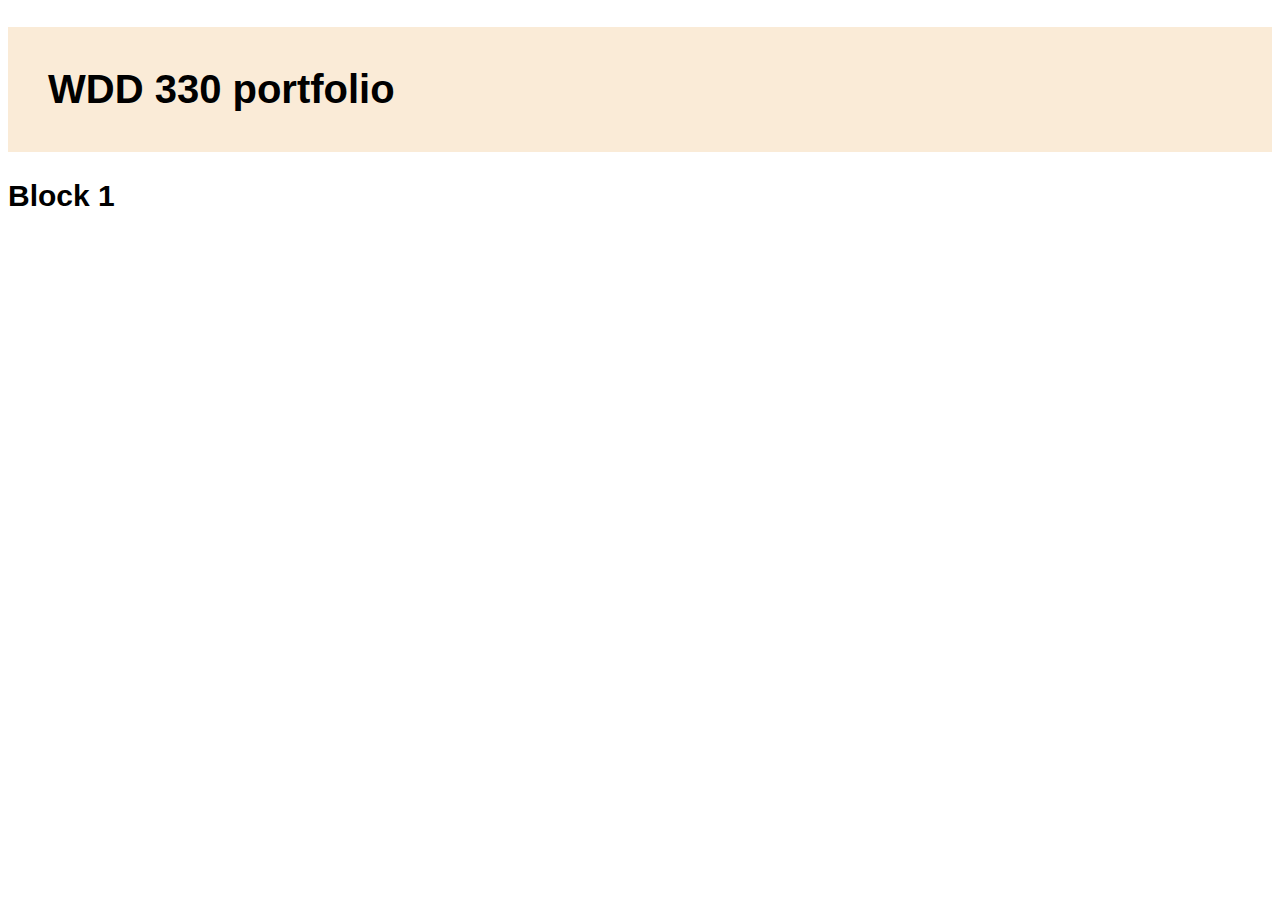
==== index.html @ 5e95ce86 "Added files and changed index" ====
<!DOCTYPE html>
<html lang="en">
  <head>
    <meta charset="UTF-8" />
    <meta name="viewport" content="width=device-width, initial-scale=1.0" />
    <title>WDD 330 portfolio - Shad Christopherson</title>
    <link rel="stylesheet" href="/css/style.css" />
    <script src="/js/scripts.js"></script>
  </head>
  <body>
    <h1>WDD 330 portfolio</h1>
    <h2>Block 1</h2>
    <ol>

    </ol>
  </body>
</html>
---- css/style.css ----
body {
    font-size: 20px;
    font-family: Arial, Helvetica, sans-serif;
  }
  
  h1 {
    background-color: antiquewhite;
    padding: 1em;
  }
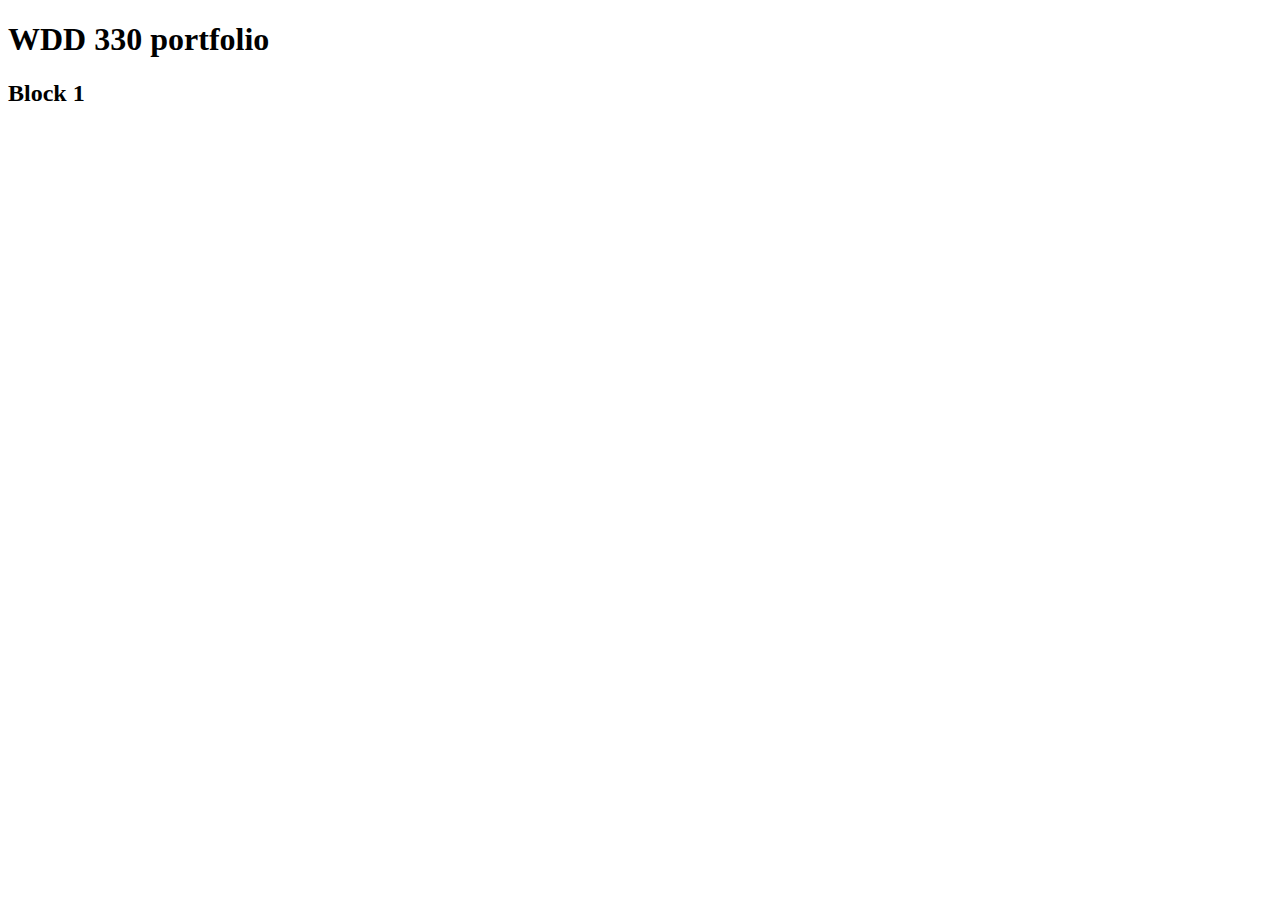
==== commit cf42e2c1: "Fixed pathing" ====
--- a/index.html
+++ b/index.html
@@ -4,13 +4,13 @@
     <meta charset="UTF-8" />
     <meta name="viewport" content="width=device-width, initial-scale=1.0" />
     <title>WDD 330 portfolio - Shad Christopherson</title>
-    <link rel="stylesheet" href="/css/style.css" />
-    <script src="/js/scripts.js"></script>
+    <link rel="stylesheet" href="../WDD-330/css/style.css" />
+    <script src="../WDD-330/js/scripts.js"></script>
   </head>
-  <body>
+  <body onload="createList()">
     <h1>WDD 330 portfolio</h1>
     <h2>Block 1</h2>
-    <ol>
+    <ol id="listOL">
 
     </ol>
   </body>
